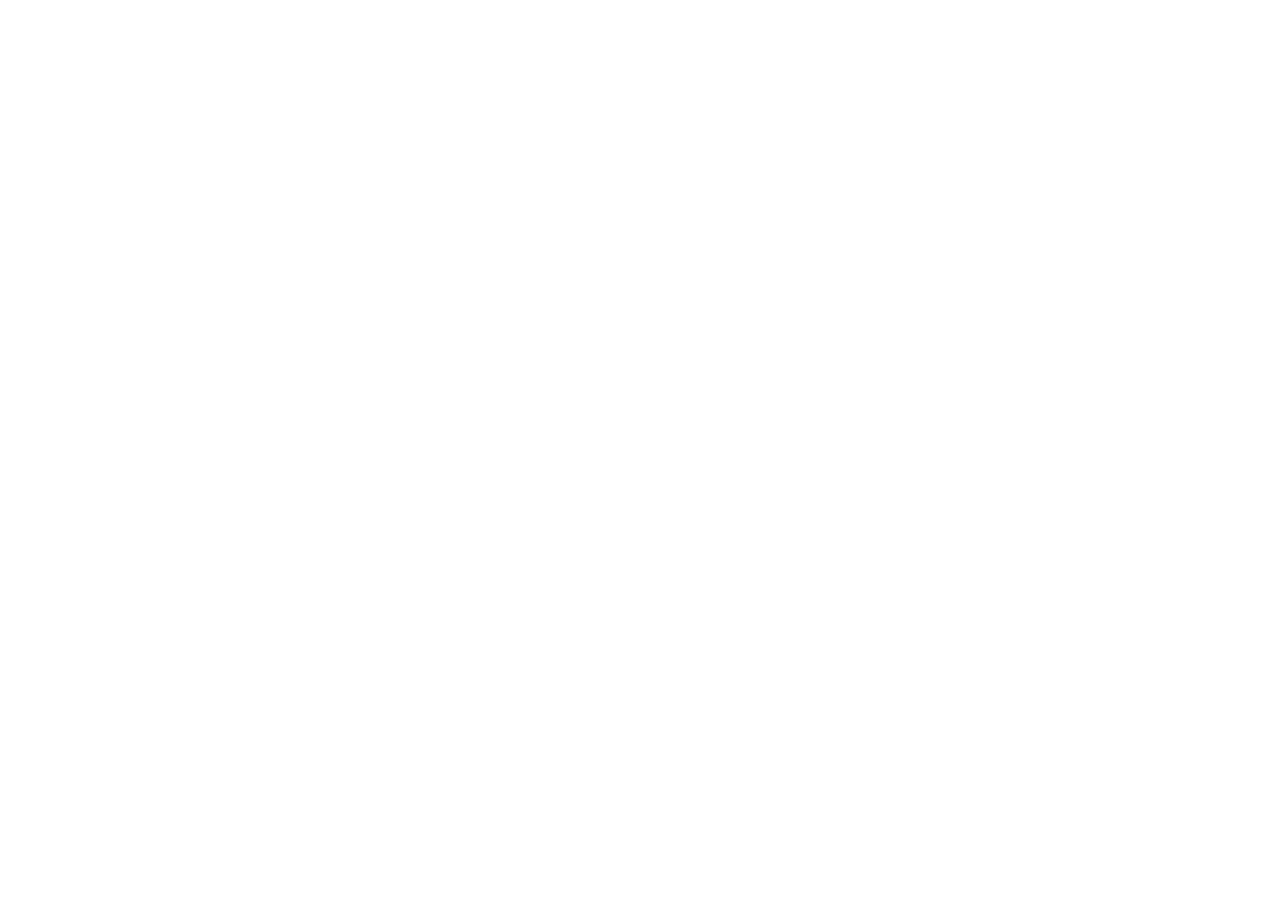
==== lesson_js_2_homework_IrinaBondarenko/index.html @ 2ce780a0 "Initial commit" ====
<!DOCTYPE html>
<html lang="en">

<head>
    <meta charset="UTF-8">
    <meta name="viewport" content="width=device-width, initial-scale=1.0">
    <title>Lesson JS 2</title>
</head>

<body>

</body>
<script src="./js/script.js"></script>

</html>
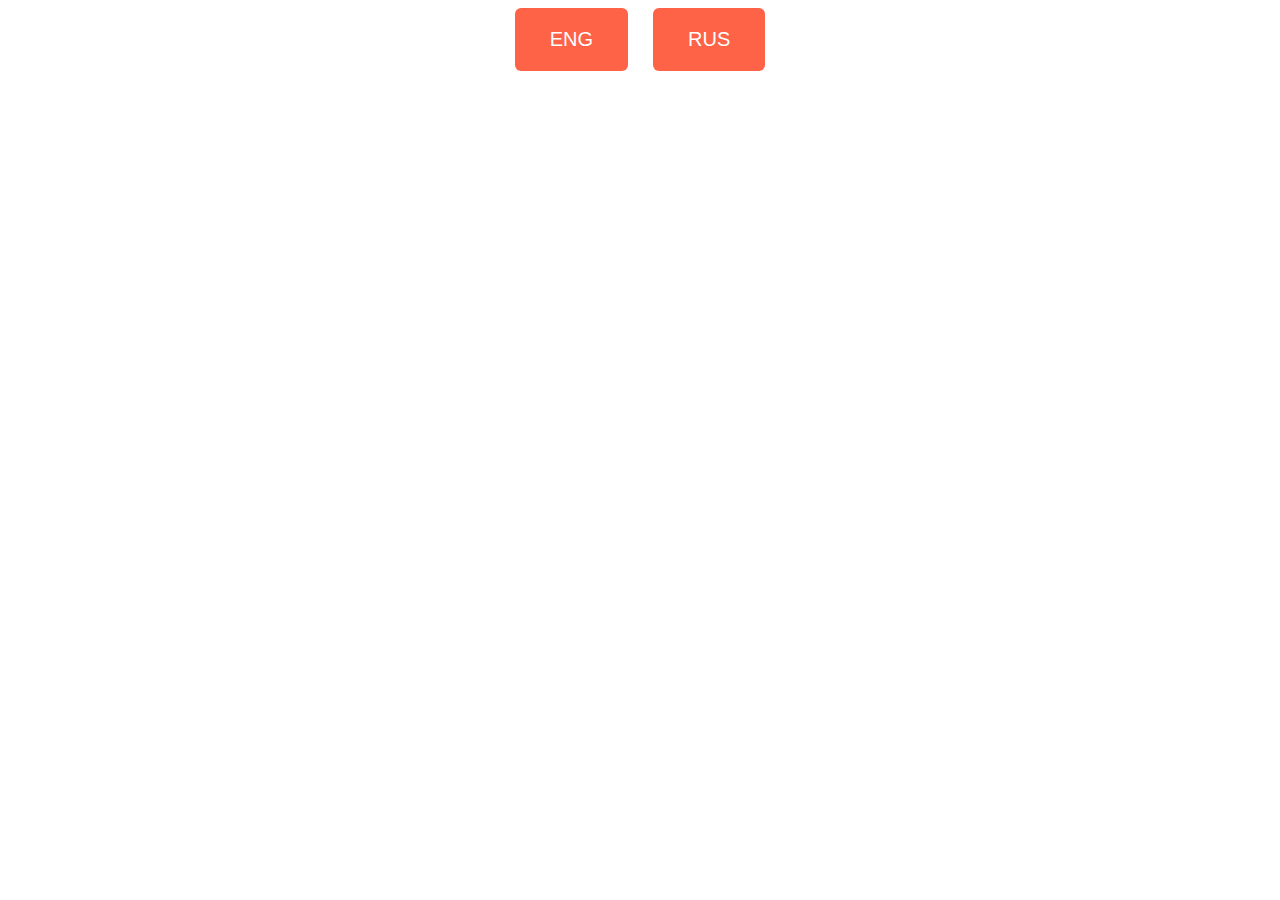
==== commit a3aa97ae: "Add buttons and style for class button" ====
--- a/lesson_js_2_homework_IrinaBondarenko/index.html
+++ b/lesson_js_2_homework_IrinaBondarenko/index.html
@@ -4,11 +4,15 @@
 <head>
     <meta charset="UTF-8">
     <meta name="viewport" content="width=device-width, initial-scale=1.0">
+    <link rel="stylesheet" href="./css/style.css">
     <title>Lesson JS 2</title>
 </head>
 
 <body>
-
+    <div class="buttons">
+        <button class="button button-eng">ENG</button>
+        <button class="button button-rus">RUS</button>
+    </div>
 </body>
 <script src="./js/script.js"></script>
 
--- a/lesson_js_2_homework_IrinaBondarenko/css/style.css
+++ b/lesson_js_2_homework_IrinaBondarenko/css/style.css
@@ -0,0 +1,23 @@
+.buttons {
+    width: 100%;
+    display: flex;
+    justify-content: center;
+}
+
+.button {
+    border: none;
+    border-radius: 6px;
+    padding: 20px 35px;
+    color: white;
+    font-size: 20px;
+    cursor: pointer;
+    background-color: tomato;
+}
+
+.button:nth-child(1) {
+    margin-right: 25px;
+}
+
+.button:hover {
+    background-color: rgb(223, 84, 60);
+}